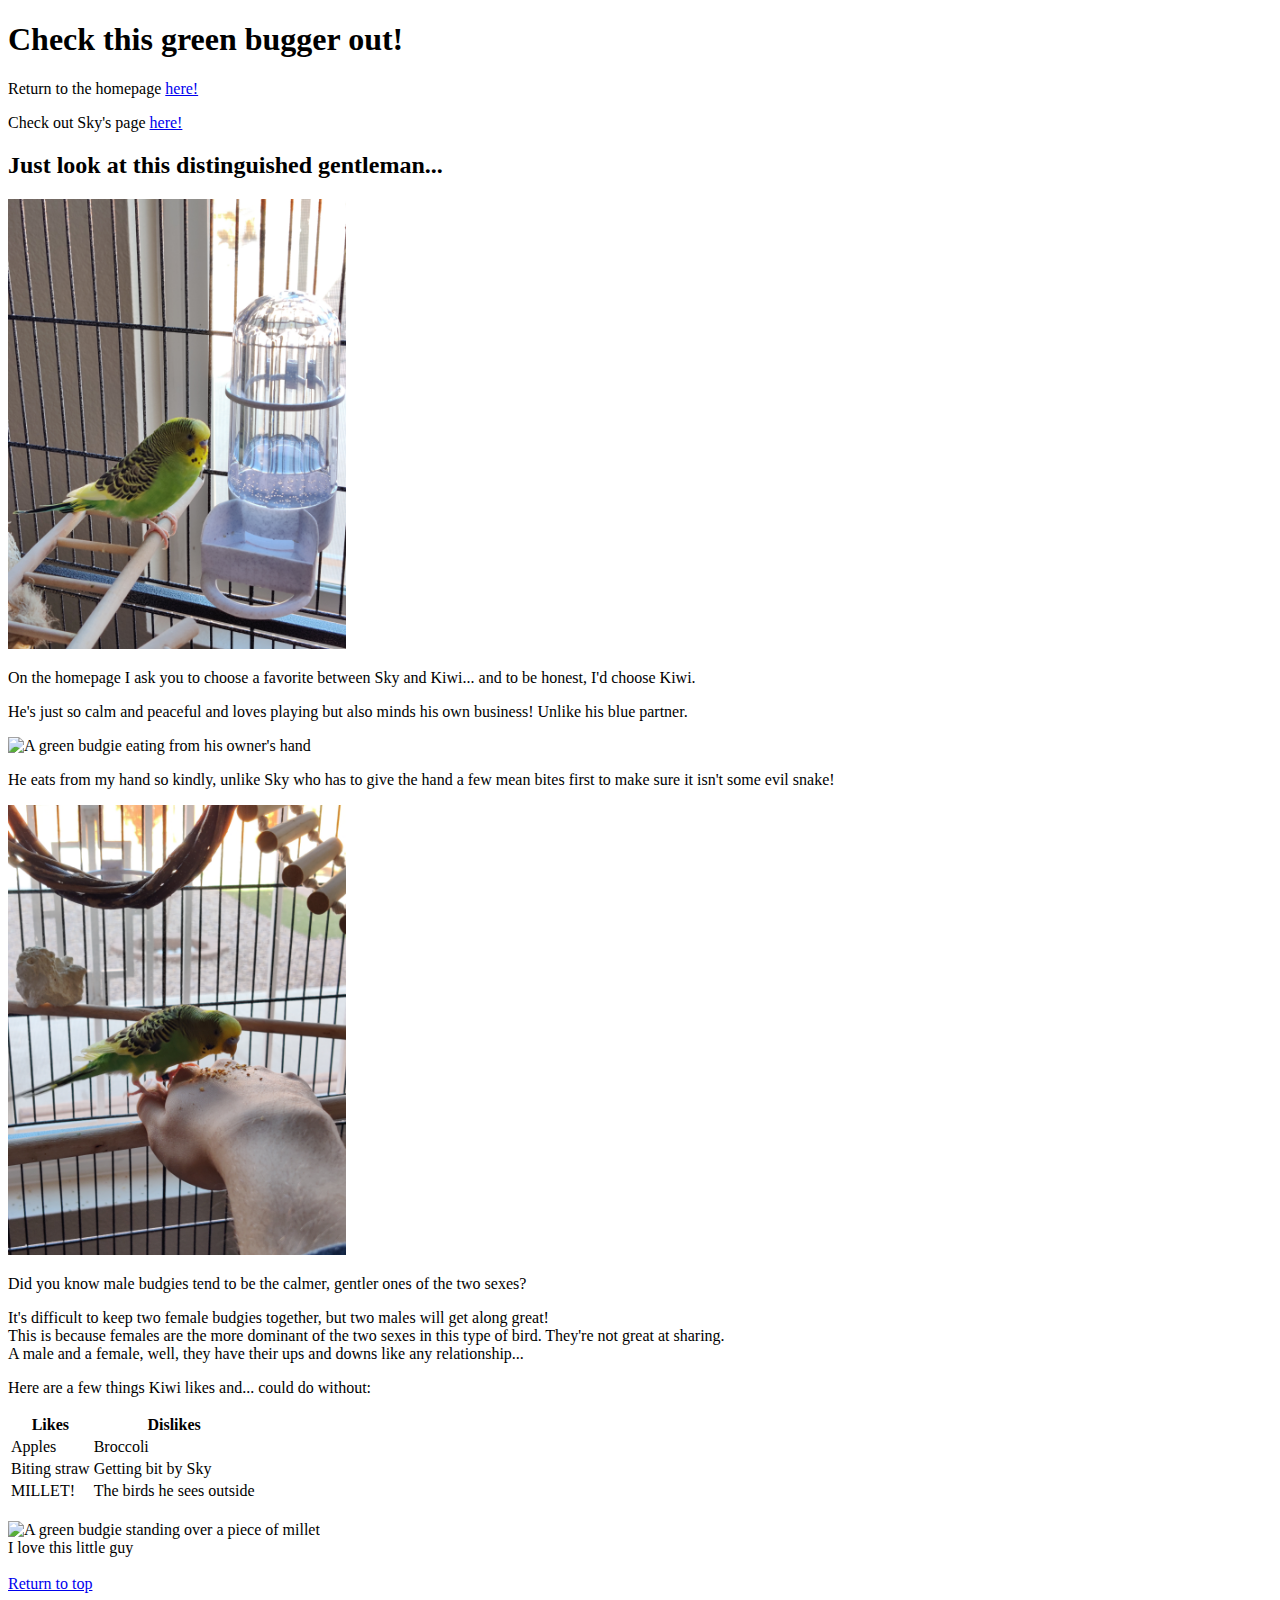
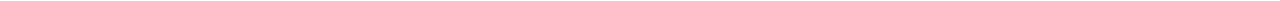
==== kiwi.html @ eadab71a "First commit" ====
<!DOCTYPE html>
<html lang="en">
<head>
    <meta charset="UTF-8">
    <meta http-equiv="X-UA-Compatible" content="IE=edge">
    <meta name="viewport" content="width=device-width, initial-scale=1.0">
    <title>Kiwi Blog</title>
</head>
<body>
    <h1>Check this green bugger out!</h1>
    <p>Return to the homepage <a href="index.html">here!</a></p>
    <p>Check out Sky's page <a href="sky.html">here!</a></p>
    <div>
    <h2>Just look at this distinguished gentleman...</h2>
    <img height=450px src="kiwi1.jpg" alt="A green budgie in a very calm, composed stance.">
    <p>On the homepage I ask you to choose a favorite between Sky and Kiwi... and to be honest, I'd choose Kiwi.</p>
    <p>He's just so calm and peaceful and loves playing but also minds his own business! Unlike his blue partner.</p>
    <img height=450px src="kiwi_eating1.jpg" alt="A green budgie eating from his owner's hand">
    <p>He eats from my hand so kindly, unlike Sky who has to give the hand a few mean bites first to make sure it isn't some evil snake!</p>
    <img height=450px src="kiwi_eating2.jpg" alt="A green budgie eating from his owner's hand">
    <p>Did you know male budgies tend to be the calmer, gentler ones of the two sexes?</p>
    <p>It's difficult to keep two female budgies together, but two males will get along great! <br>
        This is because females are the more dominant of the two sexes in this type of bird. They're not great at sharing. <br>
        A male and a female, well, they have their ups and downs like any relationship...</p>
    <p>Here are a few things Kiwi likes and... could do without:</p>
    <table>
        <tr>
            <th>Likes</th>
            <th>Dislikes</th>
        </tr>
        <tr>
            <td>Apples</td>
            <td>Broccoli</td>
        </tr>
        <tr>
            <td>Biting straw</td>
            <td>Getting bit by Sky</td>
        </tr>
        <tr>
            <td>MILLET!</td>
            <td>The birds he sees outside</td>
        </tr>
    </table>
    <br>
    <img height=450px src="kiwi_millet.jpg" alt="A green budgie standing over a piece of millet"> <figcaption>I love this little guy</figcaption> </figcaptionI><br>
    <a href="kiwi.html">Return to top</a>
    </div>
</body>
</html>
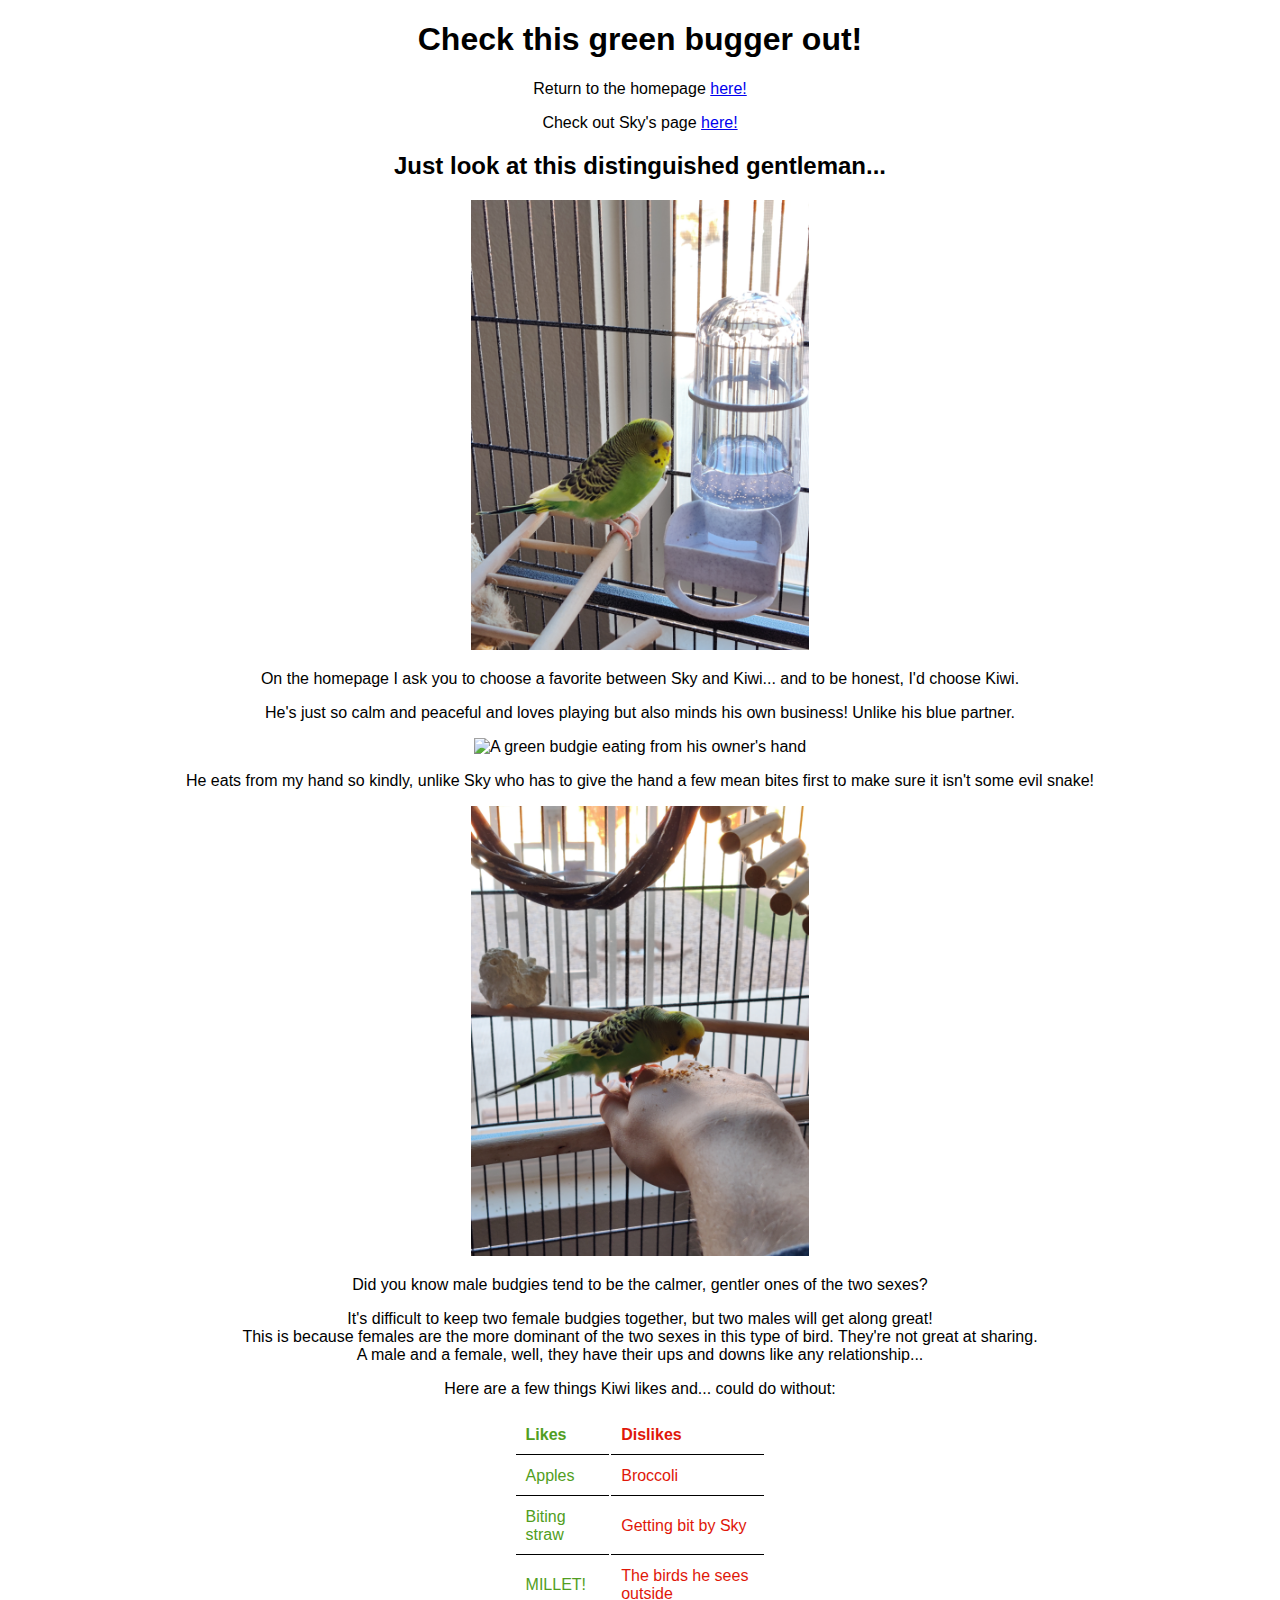
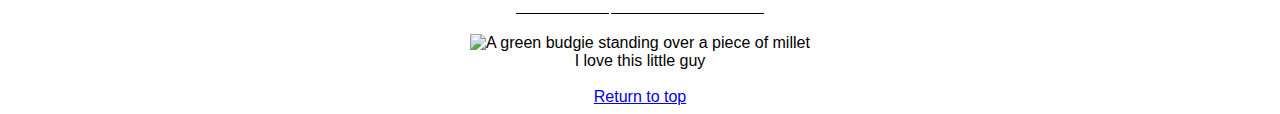
==== commit 61426e97: "1st CSS Commit - Centered elements, styled lists, tables" ====
--- a/kiwi.html
+++ b/kiwi.html
@@ -1,6 +1,7 @@
 <!DOCTYPE html>
 <html lang="en">
 <head>
+    <link rel="stylesheet" href="styles.css">
     <meta charset="UTF-8">
     <meta http-equiv="X-UA-Compatible" content="IE=edge">
     <meta name="viewport" content="width=device-width, initial-scale=1.0">
@@ -25,25 +26,25 @@
     <p>Here are a few things Kiwi likes and... could do without:</p>
     <table>
         <tr>
-            <th>Likes</th>
-            <th>Dislikes</th>
+            <th class="like">Likes</th>
+            <th class="dislike">Dislikes</th>
         </tr>
         <tr>
-            <td>Apples</td>
-            <td>Broccoli</td>
+            <td class="like">Apples</td>
+            <td class="dislike">Broccoli</td>
         </tr>
         <tr>
-            <td>Biting straw</td>
-            <td>Getting bit by Sky</td>
+            <td class="like">Biting straw</td>
+            <td class="dislike"> Getting bit by Sky</td>
         </tr>
         <tr>
-            <td>MILLET!</td>
-            <td>The birds he sees outside</td>
+            <td class="like">MILLET!</td>
+            <td class="dislike">The birds he sees outside</td>
         </tr>
     </table>
     <br>
     <img height=450px src="kiwi_millet.jpg" alt="A green budgie standing over a piece of millet"> <figcaption>I love this little guy</figcaption> </figcaptionI><br>
-    <a href="kiwi.html">Return to top</a>
+    <a class="top" href="kiwi.html">Return to top</a>
     </div>
 </body>
 </html>--- a/styles.css
+++ b/styles.css
@@ -0,0 +1,68 @@
+* :not(li){
+    font-family: Arial, Helvetica, sans-serif;
+    text-align: center;
+}
+  
+ul {
+    border: 2px solid skyblue;
+    display: inline-block; /* Make the list items align horizontally */
+    text-align: left; /* Align the text of list items to the left */
+    
+}
+  
+li {
+    list-style-position: inside; /* Move the bullet to the left of the text */
+    font-family: Arial, Helvetica, sans-serif;
+    padding: .5em;
+}
+
+.container {
+    text-align: center; /* Center align the content of the container */
+  }
+form {
+    display: inline-block; /* Make the radio buttons align horizontally */
+    text-align: left; /* Align the radio buttons to the left */
+    border: 2px solid skyblue;
+    padding: 10px;      
+  }
+  
+input[type="radio"] {
+    vertical-align: middle; /* Align the radio button with its label */
+    margin-right: 5px; /* Add a small space between the radio button and its label */
+    margin-bottom: .75em;
+  }
+
+input[type="submit"] {
+    background-color: lightpink;
+    border-radius: 20px;
+    font-size: 1em;
+    padding-inline: 10px;
+    padding-block: 5px;
+}
+input[type="submit"]:hover {
+    cursor: pointer;
+}
+
+table {
+    margin: auto;
+    width: 20%;
+}
+
+th, td {
+    text-align: left; /* Center the text under the headers */
+    vertical-align: middle; /* Vertically center the text in the cells */
+    border-bottom: 1px solid black;
+    padding: 10px;
+}
+
+.like {
+    color: rgb(81, 158, 33);
+}
+
+.dislike {
+    color: rgb(224, 23, 9)
+}
+  
+.top :hover {
+    color: red;
+}
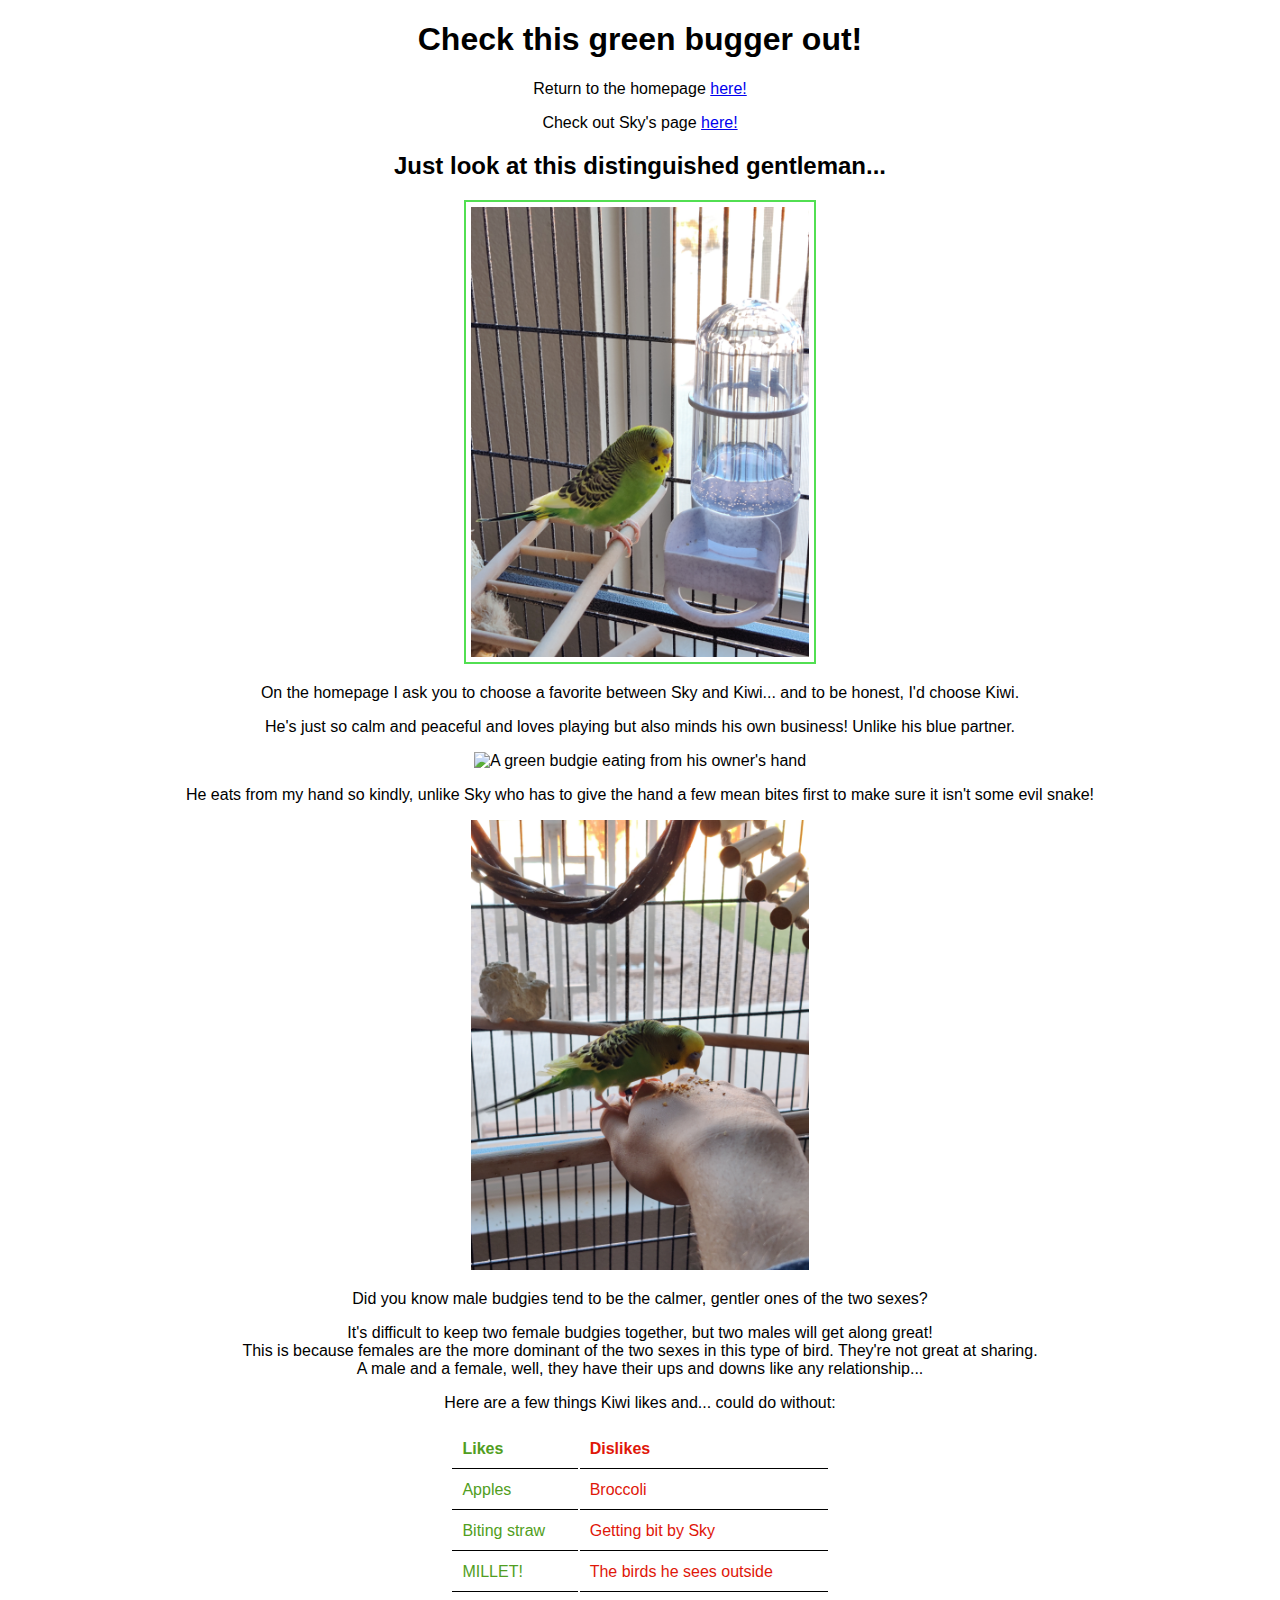
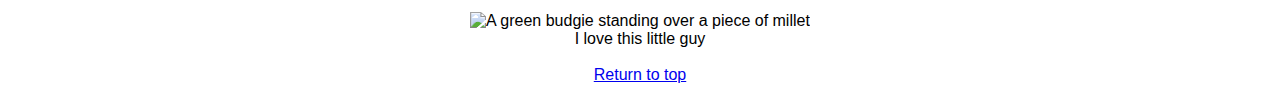
==== commit 71d15eac: "Final Commit - Added id selectors, small tweaks to form" ====
--- a/kiwi.html
+++ b/kiwi.html
@@ -13,7 +13,7 @@
     <p>Check out Sky's page <a href="sky.html">here!</a></p>
     <div>
     <h2>Just look at this distinguished gentleman...</h2>
-    <img height=450px src="kiwi1.jpg" alt="A green budgie in a very calm, composed stance.">
+    <img id="kiwipic" height=450px src="kiwi1.jpg" alt="A green budgie in a very calm, composed stance.">
     <p>On the homepage I ask you to choose a favorite between Sky and Kiwi... and to be honest, I'd choose Kiwi.</p>
     <p>He's just so calm and peaceful and loves playing but also minds his own business! Unlike his blue partner.</p>
     <img height=450px src="kiwi_eating1.jpg" alt="A green budgie eating from his owner's hand">
--- a/styles.css
+++ b/styles.css
@@ -1,10 +1,10 @@
-* :not(li){
-    font-family: Arial, Helvetica, sans-serif;
+* :not(li){ /* Center's all page text except for li using the :not pseudo class, for formatting purposes below */
+    font-family: Arial, Helvetica, sans-serif; /* Sets all fonts to the Arial font family */
     text-align: center;
 }
   
 ul {
-    border: 2px solid skyblue;
+    border: 2px solid skyblue; /* creates a solid blue border around the ul */
     display: inline-block; /* Make the list items align horizontally */
     text-align: left; /* Align the text of list items to the left */
     
@@ -13,11 +13,11 @@
 li {
     list-style-position: inside; /* Move the bullet to the left of the text */
     font-family: Arial, Helvetica, sans-serif;
-    padding: .5em;
+    padding: .5em; /* Adds some white space between bullet points */
 }
 
 .container {
-    text-align: center; /* Center align the content of the container */
+    text-align: center; /* Center align the content of the container class, which are the divs that hold the ul and form */
   }
 form {
     display: inline-block; /* Make the radio buttons align horizontally */
@@ -29,40 +29,49 @@
 input[type="radio"] {
     vertical-align: middle; /* Align the radio button with its label */
     margin-right: 5px; /* Add a small space between the radio button and its label */
-    margin-bottom: .75em;
+    margin-bottom: .75em; /* Adds space under each bullet */
   }
-
-input[type="submit"] {
-    background-color: lightpink;
-    border-radius: 20px;
-    font-size: 1em;
-    padding-inline: 10px;
-    padding-block: 5px;
-}
-input[type="submit"]:hover {
+input[type="radio"]:hover { /* Using the :hover pseudo class, the cursor becomes a pointer when hovered on a radio button */
     cursor: pointer;
 }
 
-table {
-    margin: auto;
-    width: 20%;
+input[type="submit"] {
+    background-color: lightpink; /* Makes the button a nice pink color */
+    border-radius: 20px; /* I found this gives the borders of the button an nice round shape */
+    font-size: 1em;
+    padding-inline: 10px; /* The horizontal padding between the button text and the border */
+    padding-block: 5px; /* The vertical padding between the button text and the border */
+}
+input[type="submit"]:hover { /* Makes the cursor become a pointer when over the submit button in the same way as the radio buttons above */
+    cursor: pointer;
 }
 
-th, td {
-    text-align: left; /* Center the text under the headers */
+table { /* Setting the margin to auto centered the table, and the width dictates how far across the screen the table spans */
+    margin: auto;
+    width: 30%;
+}
+
+th, td { 
+    text-align: left; /* Center the td and th text */
     vertical-align: middle; /* Vertically center the text in the cells */
-    border-bottom: 1px solid black;
+    border-bottom: 1px solid black; /* Makes a thin black line under each th and td to separate */
     padding: 10px;
 }
 
 .like {
-    color: rgb(81, 158, 33);
+    color: rgb(81, 158, 33); /* Put the like class on the td elements for the likes, to make them green */
 }
 
 .dislike {
-    color: rgb(224, 23, 9)
+    color: rgb(224, 23, 9) /* Similar as above but red, because red bad */
 }
-  
-.top :hover {
-    color: red;
+
+#kiwipic { /* Using an id selector, created a small colored border around the intro pics or both birds */
+    border: 2px solid rgb(82, 223, 82);
+    padding: 5px;
 }
+
+#skypic {
+    border: 2px solid rgb(88, 190, 224);
+    padding: 5px;
+}